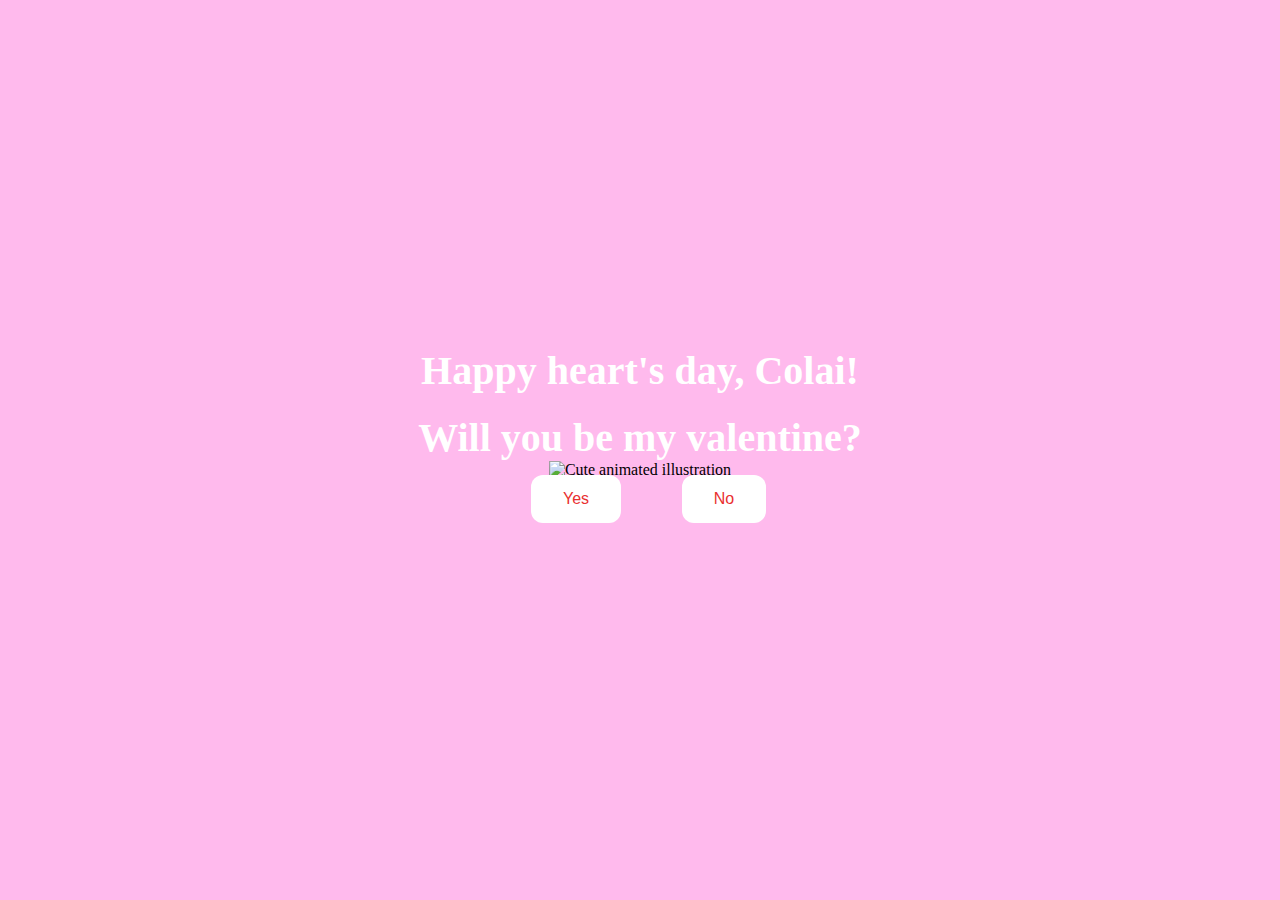
==== index.html @ 1bfe7da6 "Add files via upload" ====
<!DOCTYPE html>
<html lang="en">

<head>
    <link rel="stylesheet" href="./styles.css">

</head>

<body>
    <div class="container">
        <div>
            <h1 class="header_text">Happy heart's day, Colai!</h1>
            <h1 class="header_text">Will you be my valentine?</h1>
        </div>
        <div class="gif_container">
            <img src="https://media1.giphy.com/media/v1.Y2lkPTc5MGI3NjExcDdtZ2JiZDR0a3lvMWF4OG8yc3p6Ymdvd3g2d245amdveDhyYmx6eCZlcD12MV9pbnRlcm5hbF9naWZfYnlfaWQmY3Q9cw/cLS1cfxvGOPVpf9g3y/giphy.gif"
                alt="Cute animated illustration">
        </div>
        <div class="buttons">
            <button class="btn" id="yesButton" onclick="nextPage()">Yes</button>
            <button class="btn" id="noButton" onmouseover="moveButton()" onclick="moveButton()">No</button>
            <script>
                function nextPage() {
                    window.location.href = "yes.html";
                }

                function moveButton() {
                    var x = Math.random() * (window.innerWidth - document.getElementById('noButton').offsetWidth) - 85;
                    var y = Math.random() * (window.innerHeight - document.getElementById('noButton').offsetHeight) - 48;
                    document.getElementById('noButton').style.left = `${x}px`;
                    document.getElementById('noButton').style.top = `${y}px`;
                }
            </script>
        </div>
    </div>

</body>

</html>
---- styles.css ----
body {
    display: flex;
    justify-content: center;
    align-items: center;
    height: 90vh;
    background-color: rgb(255, 186, 237);
}

#noButton {
    position: absolute;
    margin-left: 150px;
    transition: 0.5s;
}

#yesButton {
    position: absolute;
    margin-right: 150px;
}

.header_text {
    font-family: 'Nunito';
    font-size: 40px;
    font-weight: bold;
    color: rgb(255, 255, 255);
    text-align: center;
    margin-top: 20px;
    margin-bottom: 0;
}

.buttons {
    display: flex;
    flex-direction: row;
    justify-content: center;
    align-items: center;
    margin-top: 20px;
    margin-left: 20px;
}

.btn {
    background-color: #ffffff;
    color: rgb(233, 48, 48);
    padding: 15px 32px;
    text-align: center;
    display: inline-block;
    font-size: 16px;
    margin: 4px 2px;
    cursor: pointer;
    border: none;
    border-radius: 12px;
    transition: background-color 0.3s ease;
}

.gif_container {
    display: flex;
    justify-content: center;
    align-items: center;
}

@media only screen and (max-width: 320px) and (max-height: 568px) {
    body {
        height: 100vh;
    }

    .header_text {
        font-size: 20px;
    }

    img {
        height: 60vh;
    }

    .btn {
        padding: 10px 18px;
        font-size: 12px;
    }
}

@media only screen and (max-width: 414px) and (max-height: 736px) {
    body {
        height: 90vh;
    }

    .header_text {
        font-size: 28px;
    }

    img {
        height: 60vh;
    }

    .btn {
        padding: 15px 25px;
        font-size: 14px;
    }
}
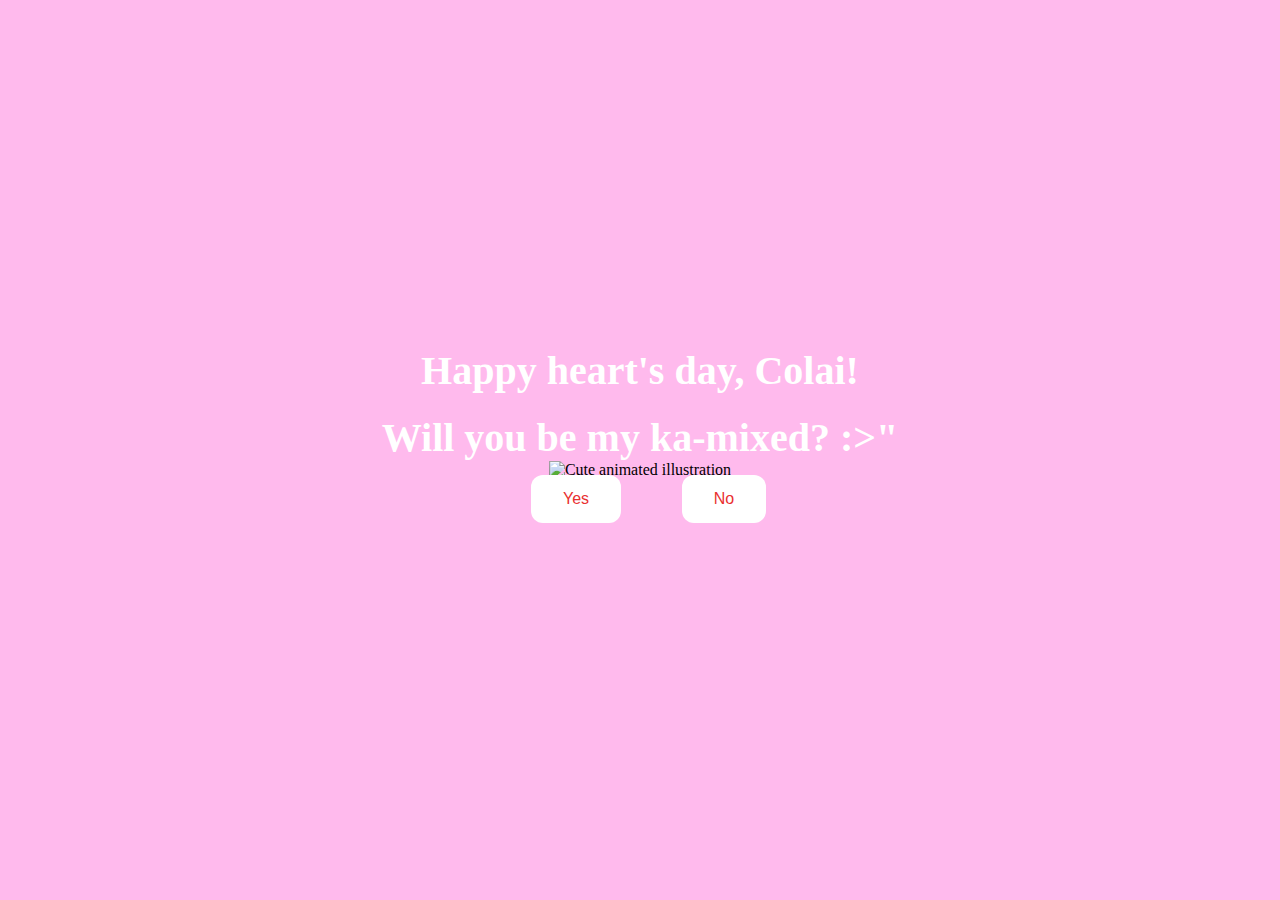
==== commit 1493b909: "Update2 index.html" ====
--- a/index.html
+++ b/index.html
@@ -10,7 +10,7 @@
     <div class="container">
         <div>
             <h1 class="header_text">Happy heart's day, Colai!</h1>
-            <h1 class="header_text">Will you be my valentine?</h1>
+            <h1 class="header_text">Will you be my ka-mixed? :>"</h1>
         </div>
         <div class="gif_container">
             <img src="https://media1.giphy.com/media/v1.Y2lkPTc5MGI3NjExcDdtZ2JiZDR0a3lvMWF4OG8yc3p6Ymdvd3g2d245amdveDhyYmx6eCZlcD12MV9pbnRlcm5hbF9naWZfYnlfaWQmY3Q9cw/cLS1cfxvGOPVpf9g3y/giphy.gif"
@@ -20,15 +20,25 @@
             <button class="btn" id="yesButton" onclick="nextPage()">Yes</button>
             <button class="btn" id="noButton" onmouseover="moveButton()" onclick="moveButton()">No</button>
             <script>
+                let phrases = ["ay ambot", "sigi na ngani", "ihh", "sira po ang No button", "yes na ngani"];
+                let phraseIndex = 0;
+
                 function nextPage() {
                     window.location.href = "yes.html";
                 }
 
                 function moveButton() {
-                    var x = Math.random() * (window.innerWidth - document.getElementById('noButton').offsetWidth) - 85;
-                    var y = Math.random() * (window.innerHeight - document.getElementById('noButton').offsetHeight) - 48;
-                    document.getElementById('noButton').style.left = `${x}px`;
-                    document.getElementById('noButton').style.top = `${y}px`;
+                    var noButton = document.getElementById('noButton');
+
+                    // Change text
+                    noButton.innerText = phrases[phraseIndex];
+                    phraseIndex = (phraseIndex + 1) % phrases.length; // Loop through the phrases
+
+                    // Random position
+                    var x = Math.random() * (window.innerWidth - noButton.offsetWidth) - 85;
+                    var y = Math.random() * (window.innerHeight - noButton.offsetHeight) - 48;
+                    noButton.style.left = `${x}px`;
+                    noButton.style.top = `${y}px`;
                 }
             </script>
         </div>
@@ -36,4 +46,4 @@
 
 </body>
 
-</html>+</html>
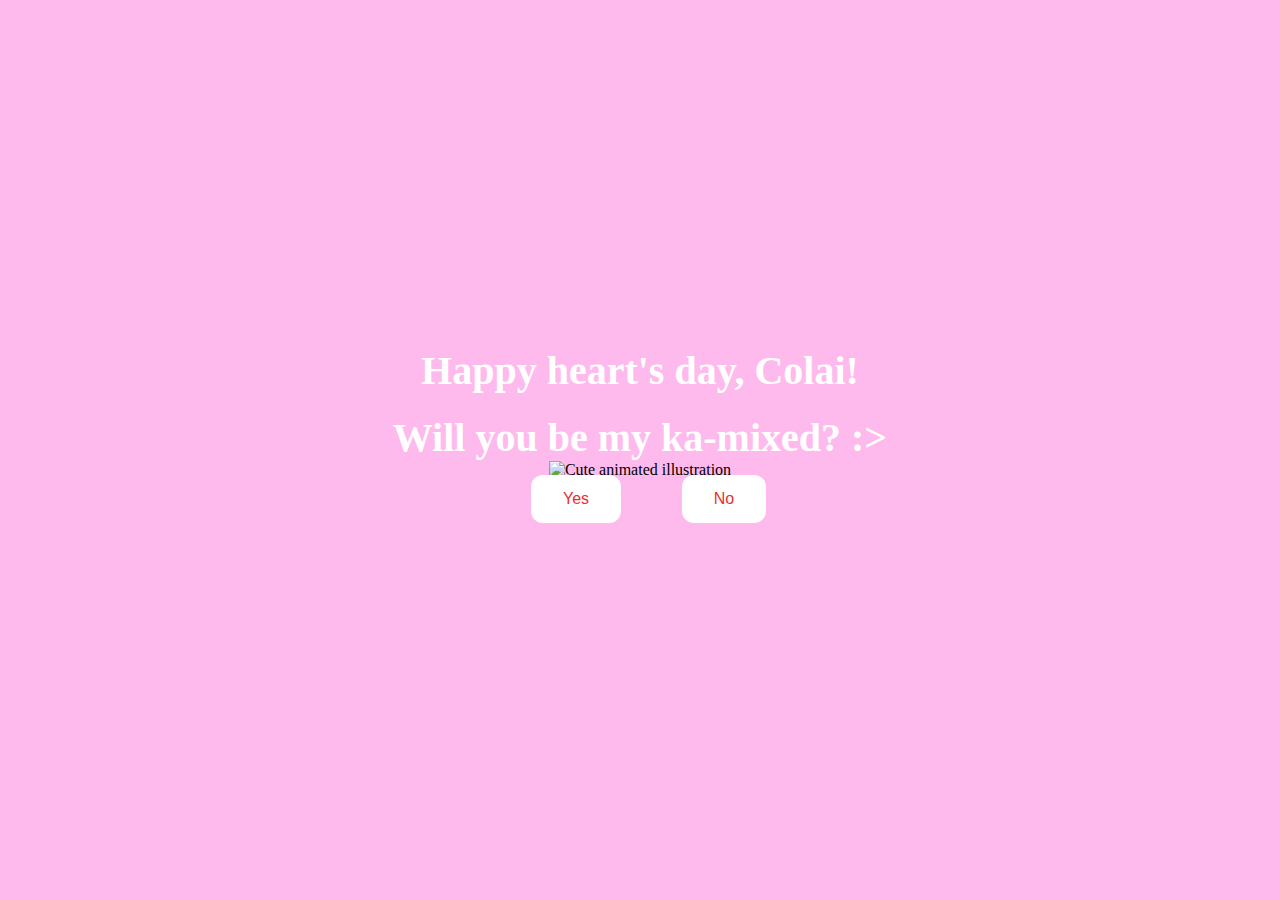
==== commit b5060759: "Update3 index.html" ====
--- a/index.html
+++ b/index.html
@@ -10,7 +10,7 @@
     <div class="container">
         <div>
             <h1 class="header_text">Happy heart's day, Colai!</h1>
-            <h1 class="header_text">Will you be my ka-mixed? :>"</h1>
+            <h1 class="header_text">Will you be my ka-mixed? :></h1>
         </div>
         <div class="gif_container">
             <img src="https://media1.giphy.com/media/v1.Y2lkPTc5MGI3NjExcDdtZ2JiZDR0a3lvMWF4OG8yc3p6Ymdvd3g2d245amdveDhyYmx6eCZlcD12MV9pbnRlcm5hbF9naWZfYnlfaWQmY3Q9cw/cLS1cfxvGOPVpf9g3y/giphy.gif"
